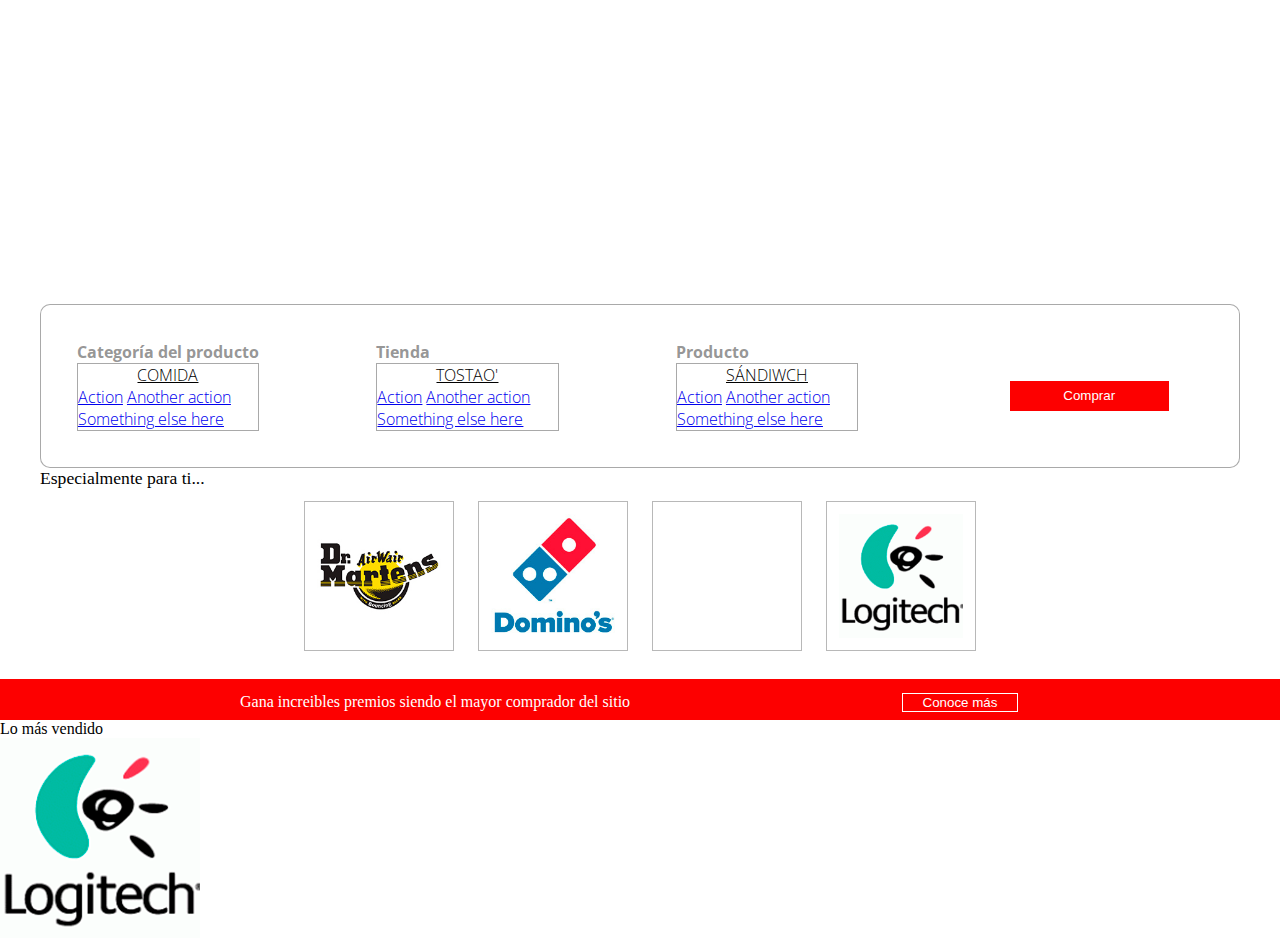
==== frontend/index.html @ 555b4d84 "Ending special part for user" ====
<!DOCTYPE html>
<html>

<head>
    <meta charset="utf-8" />
    <meta http-equiv="X-UA-Compatible" content="IE=edge">
    <title>Page Title</title>
    <meta name="viewport" content="width=device-width, initial-scale=1">
    <link rel="stylesheet" type="text/css" media="screen" href="../assets/css/style.css" />
    <link rel="stylesheet" href="https://use.fontawesome.com/releases/v5.3.1/css/all.css" integrity="sha384-mzrmE5qonljUremFsqc01SB46JvROS7bZs3IO2EmfFsd15uHvIt+Y8vEf7N7fWAU"
        crossorigin="anonymous">
    <link href="https://fonts.googleapis.com/css?family=Open+Sans" rel="stylesheet">
    <link rel="stylesheet" href="https://stackpath.bootstrapcdn.com/bootstrap/4.1.3/css/bootstrap.min.css" integrity="sha384-MCw98/SFnGE8fJT3GXwEOngsV7Zt27NXFoaoApmYm81iuXoPkFOJwJ8ERdknLPMO"
        crossorigin="anonymous">
</head>

<body>
    <header>
        <div class="contenedor">

            <nav class="nav-bar">
                <div class="left">
                    <div class="icon">
                        <img src="../assets/resources/ScotiaShop.png" alt="">
                    </div>
                </div>
                <div class="right">
                    <ul>
                        <li><a href="#">Search</a></li>
                        <li><a href="#">Inicio</a></li>
                        <li><a href="#">Ayuda</a></li>
                        <li><a href="#" class="btn">Ingresar</a></li>
                    </ul>
                </div>

            </nav>
<h1>Lo que el mundo estaba <br><strong>esperando</strong></h1>

        </div>
    </header>

    <section class="suppliers">
        <div class="contenedor">

            <div class="navbox">
                <div class="childbox">
                    <h5>Categoría del producto</h5>
<div class="dropdown show" style="border: 1px solid rgba(41, 41, 41, 0.404); width: 80%; ">
                        <a class="btn dropdown-toggle" href="#" role="button" id="dropdownMenuLink" data-toggle="dropdown"
                            aria-haspopup="true" aria-expanded="false" style="display: flex;
justify-content: center; align-content: center; justify-items: center; 
align-items: center;">
                            COMIDA
                        </a>

                        <div class="dropdown-menu" aria-labelledby="dropdownMenuLink">
                            <a class="dropdown-item" href="#">Action</a>
                            <a class="dropdown-item" href="#">Another action</a>
                            <a class="dropdown-item" href="#">Something else here</a>
                        </div>
                    </div>
                </div>
                <div class="childbox">
                    <h5>Tienda</h5>
<div class="dropdown show" style="border: 1px solid rgba(41, 41, 41, 0.404); width: 80%; ">
                        <a class="btn dropdown-toggle" href="#" role="button" id="dropdownMenuLink" data-toggle="dropdown"
                            aria-haspopup="true" aria-expanded="false" style="display: flex;
justify-content: center; align-content: center; justify-items: center; 
align-items: center;">
                            TOSTAO'
                        </a>

                        <div class="dropdown-menu" aria-labelledby="dropdownMenuLink">
                            <a class="dropdown-item" href="#">Action</a>
                            <a class="dropdown-item" href="#">Another action</a>
                            <a class="dropdown-item" href="#">Something else here</a>
                        </div>
                    </div>
                </div>
                <div class="childbox">
                    <h5>Producto</h5>
<div class="dropdown show" style="border: 1px solid rgba(41, 41, 41, 0.404); width: 80%; ">
                        <a class="btn dropdown-toggle" href="#" role="button" id="dropdownMenuLink" data-toggle="dropdown"
                            aria-haspopup="true" aria-expanded="false" style="display: flex;
justify-content: center; align-content: center; justify-items: center; 
align-items: center;">
                            SÁNDIWCH
                        </a>

                        <div class="dropdown-menu" aria-labelledby="dropdownMenuLink">
                            <a class="dropdown-item" href="#">Action</a>
                            <a class="dropdown-item" href="#">Another action</a>
                            <a class="dropdown-item" href="#">Something else here</a>
                        </div>
                    </div>
                </div>
                <div class="childbox">
                    <button class="btn" style="background: #fd0000; color: white; margin-top: 1.5em;">Comprar</button>
                </div>
            </div>
        </div>
        <div class="stores">
            <div class="contenedor">

                <div class="subtitle"><label>Especialmente para ti...</label></div>
                <div class="containere">
                    <div class="boxStore">
                        
                        <img src="../assets/resources/Dr-Martens-Bouncing-Ball-4-colour-logo-LARGE.png.jpg" alt="">

                    </div>
                    <div class="boxStore">
                        <img src="../assets/resources/dominos.jpg" alt="">
                    </div>
                    <div class="boxStore">
                        <img src="../assets/resources/adidas-2-sticker-logo-1.jpeg" alt="">
                    </div>
                    <div class="boxStore"> <img src="../assets/resources/brand.gif.png" alt=""> </div>
                 
                </div>
            </div>
        </div>
    </section>
    <section class="information">
        <div class="contenedor">

            <div class="left">
                <p>Gana increibles premios siendo el mayor comprador del sitio</p>
            </div>
            <div class="right">
                <button class="btn2">Conoce más</button>
            </div>
        </div>
    </section>
    <section class="BestSeller">
        <div class="subtitle"><label>Lo más vendido</label></div>
        <div class="containere">
            <div class="boxStore">
                <img src="../assets/resources/brand.gif.png" alt="">
            </div>
            <div class="boxStore"></div>
            <div class="boxStore"></div>
            <div class="boxStore"></div>
            <div class="boxStore"></div>
        </div>
    </section>
    <script src="https://code.jquery.com/jquery-3.3.1.slim.min.js" integrity="sha384-q8i/X+965DzO0rT7abK41JStQIAqVgRVzpbzo5smXKp4YfRvH+8abtTE1Pi6jizo"
        crossorigin="anonymous"></script>
    <script src="https://cdnjs.cloudflare.com/ajax/libs/popper.js/1.14.3/umd/popper.min.js" integrity="sha384-ZMP7rVo3mIykV+2+9J3UJ46jBk0WLaUAdn689aCwoqbBJiSnjAK/l8WvCWPIPm49"
        crossorigin="anonymous"></script>
    <script src="https://stackpath.bootstrapcdn.com/bootstrap/4.1.3/js/bootstrap.min.js" integrity="sha384-ChfqqxuZUCnJSK3+MXmPNIyE6ZbWh2IMqE241rYiqJxyMiZ6OW/JmZQ5stwEULTy"
        crossorigin="anonymous"></script>
    <script src="../assets/js/app.js"></script>
</body>

</html>
---- assets/css/style.css ----
* {
  margin: 0;
  -webkit-box-sizing: border-box;
          box-sizing: border-box;
}

.contenedor {
  max-width: 1200px;
  margin: auto;
}

header {
  background: url("../resources/bg1.jpg");
  background-size: cover;
  padding-top: 1%;
  background-position: 0em -8em;
  background-repeat: no-repeat;
}

header h1 {
  font-family: "Open Sans";
  color: white;
  font-weight: 300;
  padding-top: 8%;
  padding-bottom: 12%;
}

header .nav-bar {
  display: -webkit-box;
  display: -ms-flexbox;
  display: flex;
}

header .nav-bar .left {
  width: 50%;
}

header .nav-bar .left .icon img {
  max-width: 100px;
}

header .nav-bar .right {
  width: 50%;
}

header .nav-bar .right ul {
  display: -webkit-box;
  display: -ms-flexbox;
  display: flex;
  -webkit-box-pack: end;
      -ms-flex-pack: end;
          justify-content: flex-end;
}

header .nav-bar .right ul li {
  list-style-type: none;
  margin: 1%;
}

header .nav-bar .right ul li a {
  font-family: 'Open Sans';
  text-decoration: none;
  color: white;
  font-size: 0.8em;
}

header .nav-bar .right ul li .btn {
  padding: 10%;
  border: 1px solid white;
}

section.suppliers .navbox {
  margin-top: -4em;
  display: -webkit-box;
  display: -ms-flexbox;
  display: flex;
  background: white;
  border-radius: 10px;
  font-family: 'Open Sans';
  border: 0.8px solid rgba(41, 41, 41, 0.404);
}

section.suppliers .navbox .childbox:nth-child(4) {
  display: -webkit-box;
  display: -ms-flexbox;
  display: flex;
  -webkit-box-pack: center;
      -ms-flex-pack: center;
          justify-content: center;
  -ms-flex-line-pack: center;
      align-content: center;
  -webkit-box-align: center;
      -ms-flex-align: center;
          align-items: center;
}

section.suppliers .navbox .childbox:nth-child(4) .btn {
  width: 70%;
  border-color: transparent;
  padding-top: 0.4em;
  padding-bottom: 0.4em;
}

section.suppliers .navbox .childbox:nth-child(4) .btn:hover {
  background: white;
  color: black;
  border-color: rgba(0, 0, 0, 0.603);
  -webkit-transition: 1s linear;
  transition: 1s linear;
}

section.suppliers .navbox .childbox {
  width: 25%;
  padding: 3%;
  font-weight: 300;
}

section.suppliers .navbox .childbox .dropdown {
  position: relative;
  display: inline-block;
}

section.suppliers .navbox .childbox .dropdown span {
  position: absolute;
  font-family: "Open Sans";
  font-weight: 600;
  margin-top: -.5em;
  display: -webkit-box;
  display: -ms-flexbox;
  display: flex;
}

section.suppliers .navbox .childbox .dropdown span i {
  margin-left: 11em;
  margin-top: 0.3em;
}

section.suppliers .navbox .childbox .dropdown-content {
  display: none;
  position: absolute;
  background-color: #f9f9f9;
  min-width: 160px;
  -webkit-box-shadow: 0px 8px 16px 0px rgba(0, 0, 0, 0.2);
          box-shadow: 0px 8px 16px 0px rgba(0, 0, 0, 0.2);
  padding: 12px 16px;
  z-index: 1;
}

section.suppliers .navbox .childbox .dropdown:hover .dropdown-content {
  display: block;
}

section.suppliers .navbox .childbox h5 {
  font-size: 1em;
  color: rgba(128, 128, 128, 0.829);
}

section.suppliers .navbox .childbox .btn {
  color: black;
  border-color: transparent;
}

section.suppliers div.stores .subtitle label {
  margin-top: 1em;
  font-size: 1.1em;
}

section.suppliers div.stores .containere {
  display: -webkit-box;
  display: -ms-flexbox;
  display: flex;
  -webkit-box-pack: center;
      -ms-flex-pack: center;
          justify-content: center;
}

section.suppliers div.stores .containere .boxStore {
  width: 25%;
  height: 250px;
  display: -webkit-box;
  display: -ms-flexbox;
  display: flex;
  -webkit-box-pack: center;
      -ms-flex-pack: center;
          justify-content: center;
  -ms-flex-line-pack: center;
      align-content: center;
  max-height: 150px;
  max-width: 150px;
  border: 1px solid rgba(88, 88, 88, 0.425);
  margin: 1%;
  padding: 1%;
}

section.suppliers div.stores .containere .boxStore img {
  width: 100%;
}

section.suppliers div.stores .containere .boxStore:nth-child(1) {
  width: 25%;
}

section.suppliers div.stores .containere .boxStore:nth-child(1) img {
  width: 100%;
}

section.information {
  background: #fd0000;
  margin-top: 1em;
}

section.information .contenedor {
  padding-top: 0.9em;
  display: fleX;
  max-width: 800px;
  padding-bottom: 0.5em;
  -webkit-box-pack: center;
      -ms-flex-pack: center;
          justify-content: center;
}

section.information .contenedor .left {
  width: 80%;
}

section.information .contenedor .left p {
  color: white;
  margin-bottom: 0;
}

section.information .contenedor .right {
  width: 20%;
  display: -webkit-box;
  display: -ms-flexbox;
  display: flex;
  -webkit-box-pack: center;
      -ms-flex-pack: center;
          justify-content: center;
  -ms-flex-line-pack: center;
      align-content: center;
}

section.information .contenedor .right .btn2 {
  border: 1px solid white;
  background: transparent;
  color: white;
  padding-left: 1.5em;
  padding-right: 1.5em;
}
/*# sourceMappingURL=style.css.map */
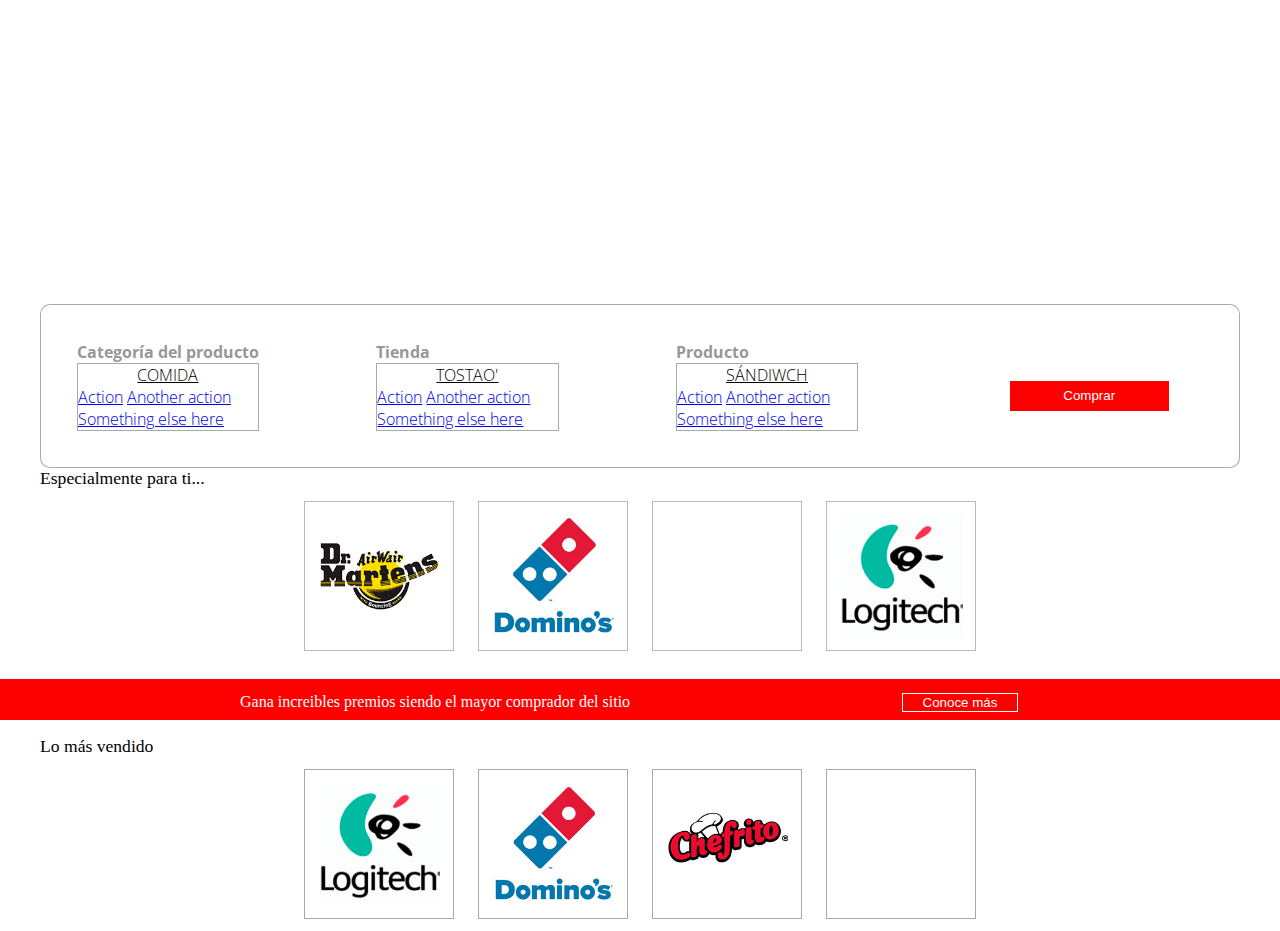
==== commit 5b2a7b99: "Finishing first part" ====
--- a/frontend/index.html
+++ b/frontend/index.html
@@ -11,6 +11,8 @@
         crossorigin="anonymous">
     <link href="https://fonts.googleapis.com/css?family=Open+Sans" rel="stylesheet">
     <link rel="stylesheet" href="https://stackpath.bootstrapcdn.com/bootstrap/4.1.3/css/bootstrap.min.css" integrity="sha384-MCw98/SFnGE8fJT3GXwEOngsV7Zt27NXFoaoApmYm81iuXoPkFOJwJ8ERdknLPMO"
+        crossorigin="anonymous">
+    <link rel="stylesheet" href="https://use.fontawesome.com/releases/v5.3.1/css/all.css" integrity="sha384-mzrmE5qonljUremFsqc01SB46JvROS7bZs3IO2EmfFsd15uHvIt+Y8vEf7N7fWAU"
         crossorigin="anonymous">
 </head>
 
@@ -34,7 +36,7 @@
                 </div>
 
             </nav>
-<h1>Lo que el mundo estaba <br><strong>esperando</strong></h1>
+            <h1>Lo que el mundo estaba <br><strong>esperando</strong></h1>
 
         </div>
     </header>
@@ -45,7 +47,7 @@
             <div class="navbox">
                 <div class="childbox">
                     <h5>Categoría del producto</h5>
-<div class="dropdown show" style="border: 1px solid rgba(41, 41, 41, 0.404); width: 80%; ">
+                    <div class="dropdown show" style="border: 1px solid rgba(41, 41, 41, 0.404); width: 80%; ">
                         <a class="btn dropdown-toggle" href="#" role="button" id="dropdownMenuLink" data-toggle="dropdown"
                             aria-haspopup="true" aria-expanded="false" style="display: flex;
 justify-content: center; align-content: center; justify-items: center; 
@@ -62,7 +64,7 @@
                 </div>
                 <div class="childbox">
                     <h5>Tienda</h5>
-<div class="dropdown show" style="border: 1px solid rgba(41, 41, 41, 0.404); width: 80%; ">
+                    <div class="dropdown show" style="border: 1px solid rgba(41, 41, 41, 0.404); width: 80%; ">
                         <a class="btn dropdown-toggle" href="#" role="button" id="dropdownMenuLink" data-toggle="dropdown"
                             aria-haspopup="true" aria-expanded="false" style="display: flex;
 justify-content: center; align-content: center; justify-items: center; 
@@ -79,7 +81,7 @@
                 </div>
                 <div class="childbox">
                     <h5>Producto</h5>
-<div class="dropdown show" style="border: 1px solid rgba(41, 41, 41, 0.404); width: 80%; ">
+                    <div class="dropdown show" style="border: 1px solid rgba(41, 41, 41, 0.404); width: 80%; ">
                         <a class="btn dropdown-toggle" href="#" role="button" id="dropdownMenuLink" data-toggle="dropdown"
                             aria-haspopup="true" aria-expanded="false" style="display: flex;
 justify-content: center; align-content: center; justify-items: center; 
@@ -105,7 +107,7 @@
                 <div class="subtitle"><label>Especialmente para ti...</label></div>
                 <div class="containere">
                     <div class="boxStore">
-                        
+
                         <img src="../assets/resources/Dr-Martens-Bouncing-Ball-4-colour-logo-LARGE.png.jpg" alt="">
 
                     </div>
@@ -116,7 +118,7 @@
                         <img src="../assets/resources/adidas-2-sticker-logo-1.jpeg" alt="">
                     </div>
                     <div class="boxStore"> <img src="../assets/resources/brand.gif.png" alt=""> </div>
-                 
+
                 </div>
             </div>
         </div>
@@ -133,15 +135,17 @@
         </div>
     </section>
     <section class="BestSeller">
-        <div class="subtitle"><label>Lo más vendido</label></div>
-        <div class="containere">
-            <div class="boxStore">
-                <img src="../assets/resources/brand.gif.png" alt="">
+        <div class="contenedor">
+
+            <div class="subtitle"><label>Lo más vendido</label></div>
+            <div class="containere">
+                <div class="boxStore">
+                    <img src="../assets/resources/brand.gif.png" alt="">
+                </div>
+                <div class="boxStore"> <img src="../assets/resources/dominos.jpg" alt=""> </div>
+                <div class="boxStore"> <img src="../assets/resources/Artboard 1.jpg" alt=""> </div>
+                <div class="boxStore"> <img src="../assets/resources/adidas-2-sticker-logo-1.jpeg" alt=""> </div>
             </div>
-            <div class="boxStore"></div>
-            <div class="boxStore"></div>
-            <div class="boxStore"></div>
-            <div class="boxStore"></div>
         </div>
     </section>
     <script src="https://code.jquery.com/jquery-3.3.1.slim.min.js" integrity="sha384-q8i/X+965DzO0rT7abK41JStQIAqVgRVzpbzo5smXKp4YfRvH+8abtTE1Pi6jizo"
--- a/assets/css/style.css
+++ b/assets/css/style.css
@@ -247,4 +247,36 @@
   padding-left: 1.5em;
   padding-right: 1.5em;
 }
+
+section.BestSeller {
+  margin-top: 1em;
+}
+
+section.BestSeller .contenedor .subtitle {
+  font-size: 1.1em;
+}
+
+section.BestSeller .contenedor div.containere {
+  display: -webkit-box;
+  display: -ms-flexbox;
+  display: flex;
+  -webkit-box-pack: center;
+      -ms-flex-pack: center;
+          justify-content: center;
+}
+
+section.BestSeller .contenedor div.containere div.boxStore {
+  max-height: 150px;
+  max-width: 150px;
+  height: 250px;
+  width: 25%;
+  margin: 1%;
+  padding: 1%;
+  border: 1px solid rgba(97, 96, 96, 0.541);
+}
+
+section.BestSeller .contenedor div.containere div.boxStore img {
+  padding: 1%;
+  width: 100%;
+}
 /*# sourceMappingURL=style.css.map */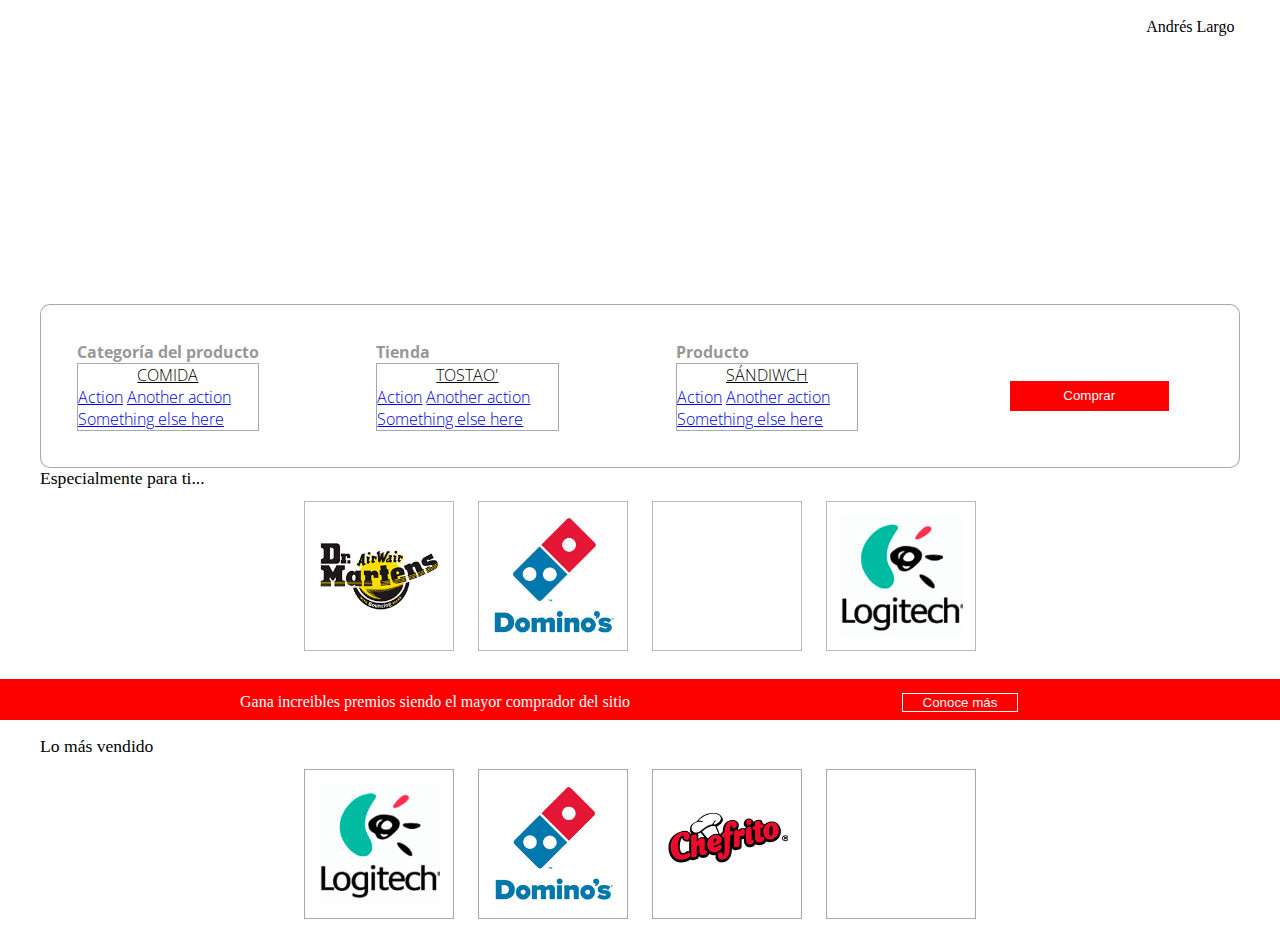
==== commit 2d5861af: "Some advances" ====
--- a/frontend/index.html
+++ b/frontend/index.html
@@ -28,10 +28,10 @@
                 </div>
                 <div class="right">
                     <ul>
-                        <li><a href="#">Search</a></li>
+                        <li><i class="fas fa-search"></i></li>
                         <li><a href="#">Inicio</a></li>
                         <li><a href="#">Ayuda</a></li>
-                        <li><a href="#" class="btn">Ingresar</a></li>
+                        <li>Andrés Largo <i class="fas fa-user-tie"></i></li>
                     </ul>
                 </div>
 
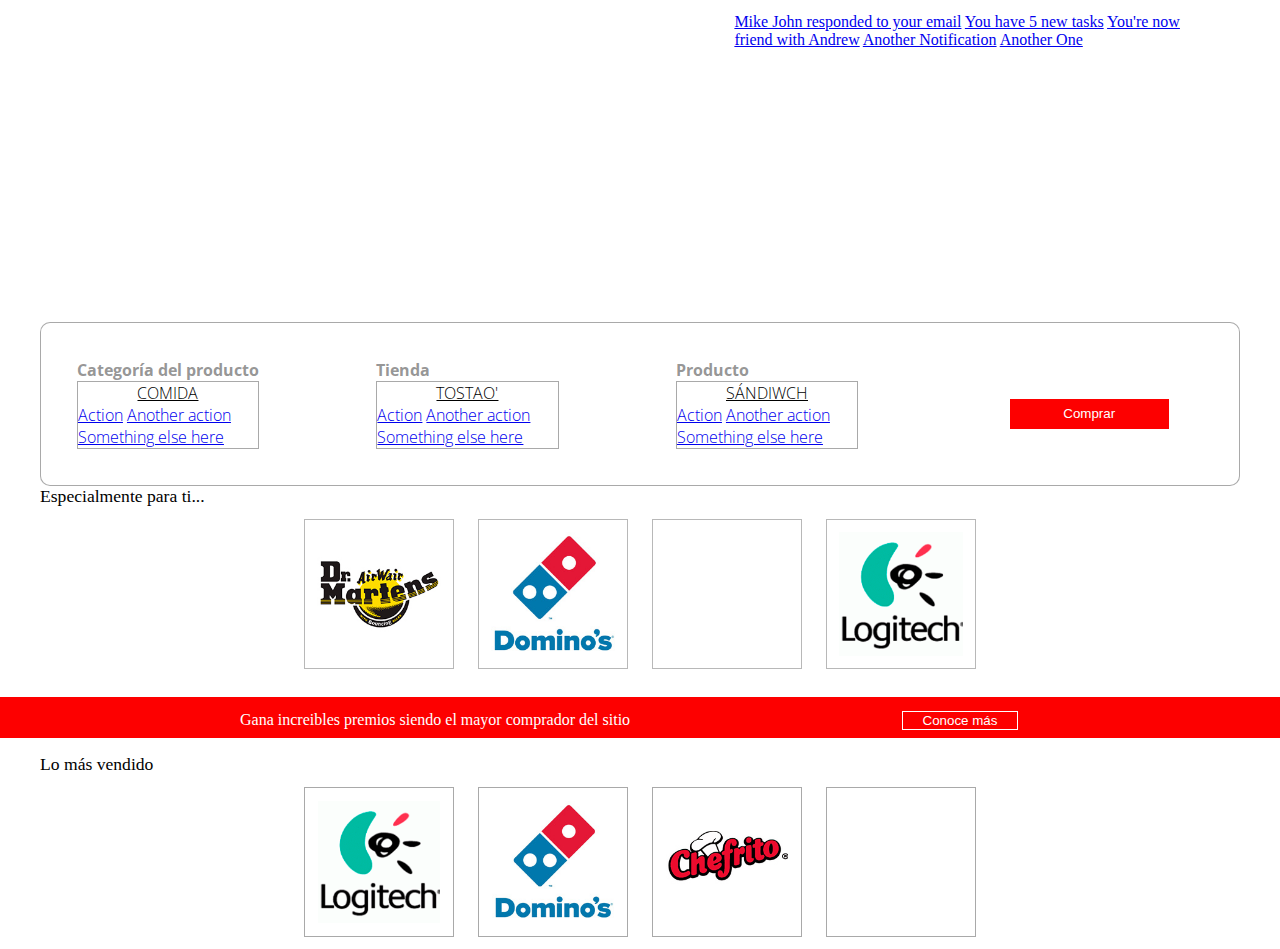
==== commit 0ec0967a: "Advances" ====
--- a/frontend/index.html
+++ b/frontend/index.html
@@ -30,8 +30,14 @@
                     <ul>
                         <li><i class="fas fa-search"></i></li>
                         <li><a href="#">Inicio</a></li>
-                        <li><a href="#">Ayuda</a></li>
-                        <li>Andrés Largo <i class="fas fa-user-tie"></i></li>
+<div class="dropdown-menu dropdown-menu-right" aria-labelledby="navbarDropdownMenuLink">
+    <a class="dropdown-item" href="#">Mike John responded to your email</a>
+    <a class="dropdown-item" href="#">You have 5 new tasks</a>
+    <a class="dropdown-item" href="#">You're now friend with Andrew</a>
+    <a class="dropdown-item" href="#">Another Notification</a>
+    <a class="dropdown-item" href="#">Another One</a>
+</div>
+                        <li> <a href="Admin/examples/user.html">Andrés Largo </a> <i class="fas fa-user-tie"></i></li>
                     </ul>
                 </div>
 
